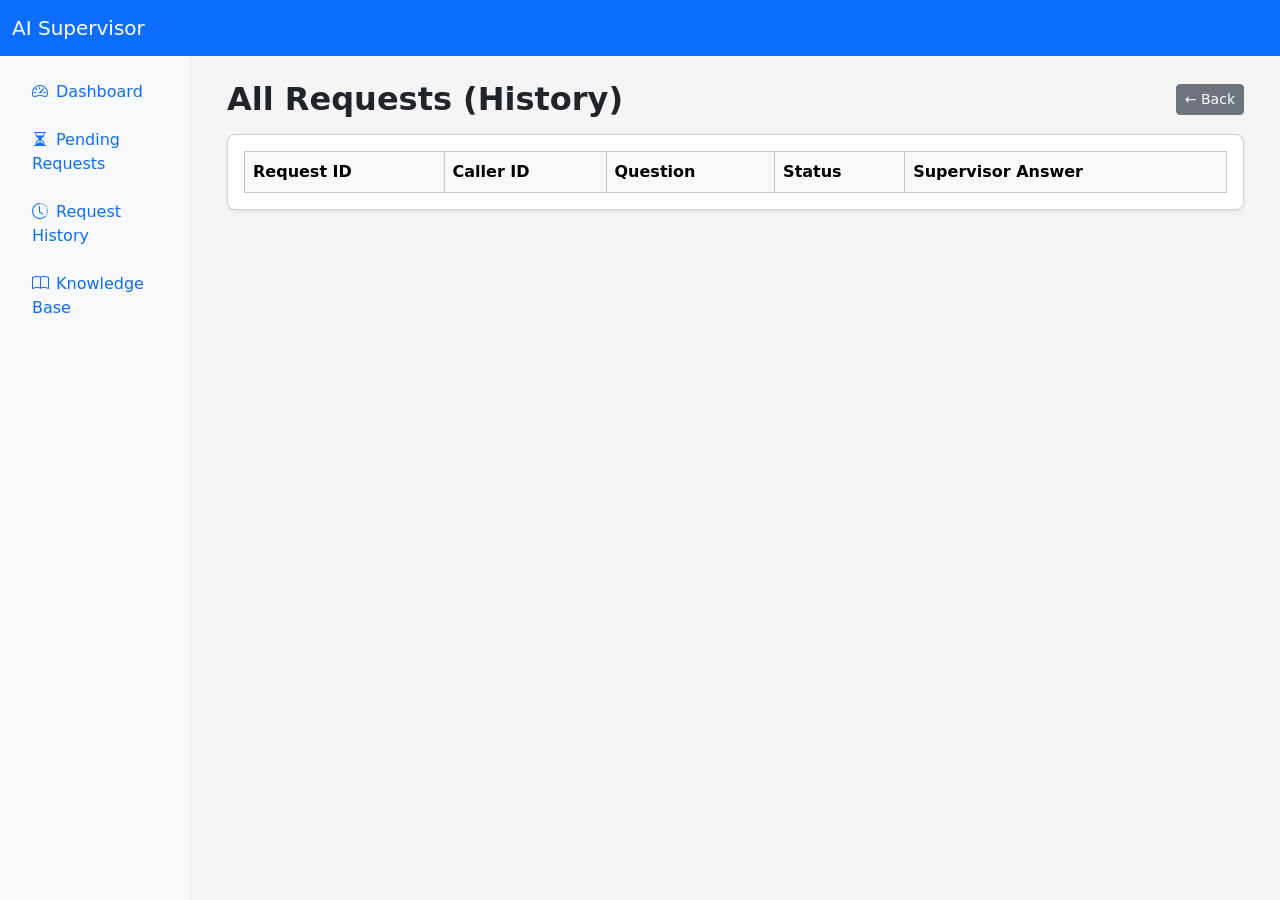
==== frontend/history.html @ 27a19df3 "feat: clean project and apply correct .gitignore" ====
<!DOCTYPE html>
<html lang="en">

<head>
    <meta charset="utf-8" />
    <meta name="viewport" content="width=device-width, initial-scale=1" />
    <title>Request History</title>
    <link href="https://cdn.jsdelivr.net/npm/bootstrap@5.3.0/dist/css/bootstrap.min.css" rel="stylesheet">
    <link href="https://cdn.jsdelivr.net/npm/bootstrap-icons@1.10.5/font/bootstrap-icons.css" rel="stylesheet">
    <link rel="stylesheet" href="style.css">
</head>

<body>
    <nav class="navbar navbar-expand-lg navbar-dark bg-primary">
        <div class="container-fluid">
            <a class="navbar-brand" href="index.html">AI Supervisor</a>
        </div>
    </nav>

    <div class="d-flex">
        <aside class="sidebar bg-light p-3">
            <ul class="nav flex-column">
                <li class="nav-item mb-2"><a class="nav-link" href="index.html"><i
                            class="bi bi-speedometer2 me-2"></i>Dashboard</a></li>
                <li class="nav-item mb-2"><a class="nav-link" href="pending.html"><i
                            class="bi bi-hourglass-split me-2"></i>Pending Requests</a></li>
                <li class="nav-item mb-2"><a class="nav-link active" href="history.html"><i
                            class="bi bi-clock-history me-2"></i>Request History</a></li>
                <li class="nav-item mb-2"><a class="nav-link" href="kb.html"><i class="bi bi-book me-2"></i>Knowledge
                        Base</a></li>
            </ul>
        </aside>

        <main class="main-content p-4 w-100">
            <div class="container-fluid">
                <div class="d-flex justify-content-between align-items-center mb-3">
                    <h2 class="mb-0">All Requests (History)</h2>
                    <a href="index.html" class="btn btn-secondary btn-sm">← Back</a>
                </div>

                <div class="card shadow-sm">
                    <div class="card-body">
                        <div class="table-responsive">
                            <table class="table table-striped table-hover table-bordered mb-0">
                                <thead class="table-light">
                                    <tr>
                                        <th>Request ID</th>
                                        <th>Caller ID</th>
                                        <th>Question</th>
                                        <th>Status</th>
                                        <th>Supervisor Answer</th>
                                    </tr>
                                </thead>
                                <tbody id="history-table"></tbody>
                            </table>
                        </div>
                    </div>
                </div>
            </div>
        </main>
    </div>

    <script src="https://cdn.jsdelivr.net/npm/bootstrap@5.3.0/dist/js/bootstrap.bundle.min.js"></script>
    <script>
        async function loadHistory() {
            const response = await fetch("http://127.0.0.1:8000/help/requests/history");
            const data = await response.json();

            const table = document.getElementById("history-table");
            table.innerHTML = "";

            data.forEach(req => {
                const row = `
                    <tr>
                        <td>${req.request_id}</td>
                        <td>${req.caller_id}</td>
                        <td>${req.question}</td>
                        <td>${req.status}</td>
                        <td>${req.supervisor_answer ?? "-"}</td>
                    </tr>
                `;
                table.innerHTML += row;
            });
        }

        loadHistory();
    </script>

</body>

</html>
---- frontend/style.css ----
:root {
    --sidebar-width: 220px;
    --bg-color: #f5f5f5;
    --card-radius: 8px;
}

body {
    background-color: var(--bg-color);
    font-family: system-ui, -apple-system, "Segoe UI", Roboto, "Helvetica Neue", Arial;
}

.sidebar {
    width: var(--sidebar-width);
    min-height: calc(100vh - 56px);
    border-right: 1px solid rgba(0, 0, 0, 0.05);
}

.main-content {
    min-height: calc(100vh - 56px);
}

h1,
h2 {
    font-weight: 600;
}

.card {
    border-radius: var(--card-radius);
}

.table th,
.table td {
    vertical-align: middle !important;
}

/* small responsive tweaks */
@media (max-width: 767px) {
    .sidebar {
        display: none;
    }
}
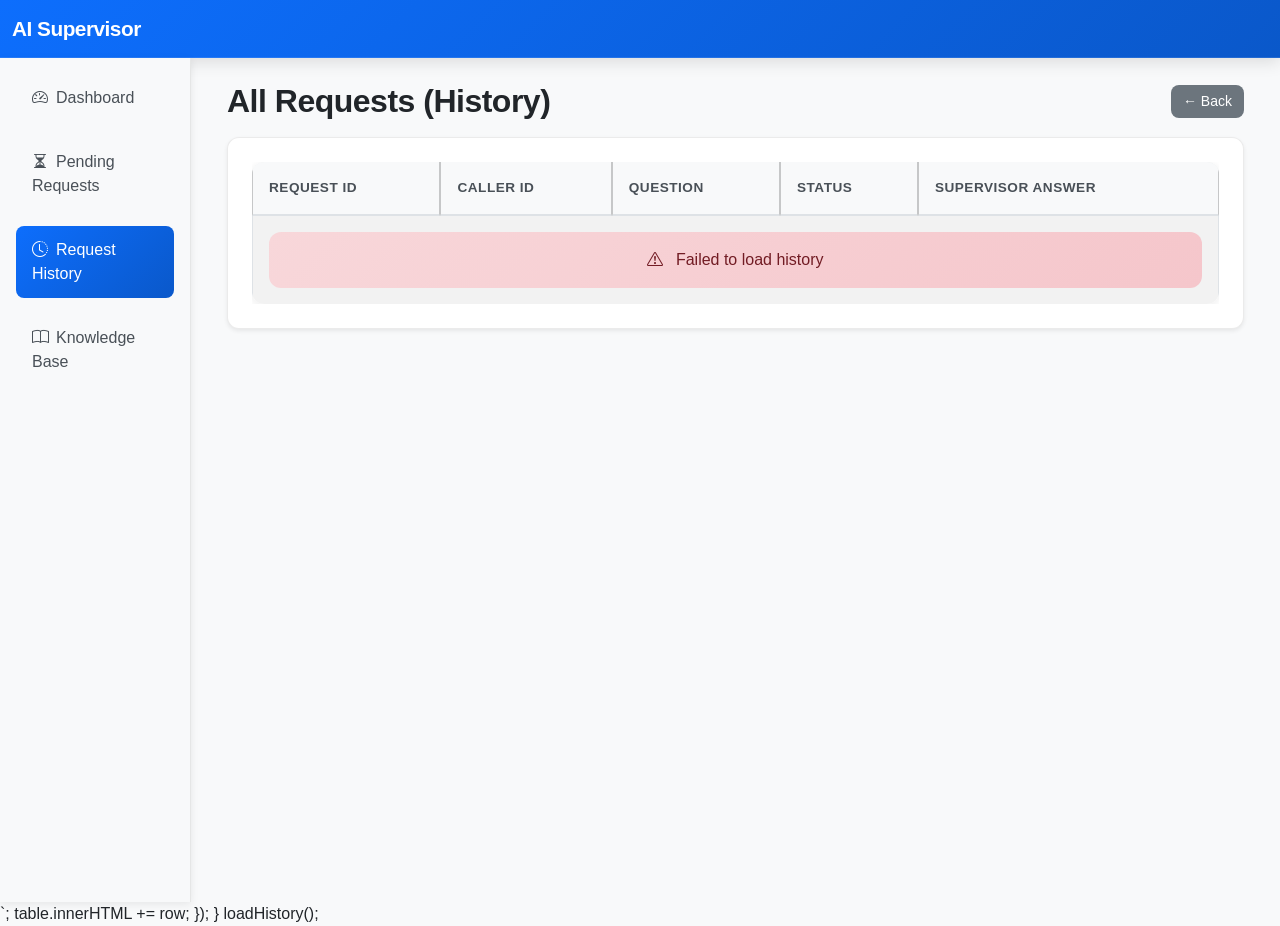
==== commit 5d32c701: "Add Railway deployment configuration" ====
--- a/frontend/history.html
+++ b/frontend/history.html
@@ -62,28 +62,103 @@
 
     <script src="https://cdn.jsdelivr.net/npm/bootstrap@5.3.0/dist/js/bootstrap.bundle.min.js"></script>
     <script>
+        // API base URL - configured via localStorage or defaults
+        const API_BASE = (() => {
+            const stored = localStorage.getItem('API_BASE_URL');
+            if (stored) return stored;
+            if (window.location.hostname === 'localhost' || window.location.hostname === '127.0.0.1') {
+                return 'http://127.0.0.1:8000';
+            }
+            console.warn('API_BASE_URL not configured.');
+            return 'http://127.0.0.1:8000';
+        })();
+
+        function getStatusBadge(status) {
+            const badgeClasses = {
+                'pending': 'badge-pending',
+                'resolved': 'badge-resolved'
+            };
+            const badgeClass = badgeClasses[status] || 'bg-secondary';
+            return `<span class="badge ${badgeClass}">${status.toUpperCase()}</span>`;
+        }
+
         async function loadHistory() {
-            const response = await fetch("http://127.0.0.1:8000/help/requests/history");
-            const data = await response.json();
+            const table = document.getElementById("history-table");
+            try {
+                const response = await fetch(`${API_BASE}/help/requests/history`);
+                const data = await response.json();
 
-            const table = document.getElementById("history-table");
-            table.innerHTML = "";
+                table.innerHTML = "";
 
-            data.forEach(req => {
-                const row = `
+                if (data.length === 0) {
+                    table.innerHTML = `
+                        <tr>
+                            <td colspan="5" class="text-center py-5">
+                                <div class="empty-state">
+                                    <div class="empty-state-icon"><i class="bi bi-file-earmark"></i></div>
+                                    <div class="empty-state-text">No requests yet</div>
+                                </div>
+                            </td>
+                        </tr>
+                    `;
+                    return;
+                }
+
+                data.reverse().forEach((req, idx) => {
+                    const formattedDate = req.created_at ? new Date(req.created_at).toLocaleDateString() : '-';
+                    const row = `
+                        <tr class="fade-in" style="animation-delay: ${idx * 50}ms;">
+                            <td><code class="text-primary">${req.request_id.substring(0, 8)}...</code></td>
+                            <td><span class="badge bg-info">${req.caller_id}</span></td>
+                            <td><strong>${req.question}</strong></td>
+                            <td>${getStatusBadge(req.status)}</td>
+                            <td>${req.supervisor_answer ? `<small>${req.supervisor_answer.substring(0, 50)}...</small>` : '<span class="text-muted">-</span>'}</td>
+                        </tr>
+                    `;
+                    table.innerHTML += row;
+                });
+            } catch (e) {
+                table.innerHTML = `
                     <tr>
-                        <td>${req.request_id}</td>
-                        <td>${req.caller_id}</td>
-                        <td>${req.question}</td>
-                        <td>${req.status}</td>
-                        <td>${req.supervisor_answer ?? "-"}</td>
+                        <td colspan="5" class="text-center py-5">
+                            <div class="alert alert-danger mb-0">
+                                <i class="bi bi-exclamation-triangle me-2"></i> Failed to load history
+                            </div>
+                        </td>
                     </tr>
                 `;
-                table.innerHTML += row;
-            });
+                console.error("Error loading history:", e);
+            }
         }
 
-        loadHistory();
+        document.addEventListener('DOMContentLoaded', loadHistory);
+        // Auto-refresh every 5 seconds
+        setInterval(loadHistory, 5000);
+    </script>
+
+    <style>
+        @keyframes fadeIn {
+            from {
+                opacity: 0;
+                transform: translateY(10px);
+            }
+
+            to {
+                opacity: 1;
+                transform: translateY(0);
+            }
+        }
+
+        .fade-in {
+            animation: fadeIn 0.3s ease-out forwards;
+        }
+    </style>
+    `;
+    table.innerHTML += row;
+    });
+    }
+
+    loadHistory();
     </script>
 
 </body>
--- a/frontend/style.css
+++ b/frontend/style.css
@@ -1,41 +1,361 @@
 :root {
     --sidebar-width: 220px;
-    --bg-color: #f5f5f5;
-    --card-radius: 8px;
+    --bg-color: #f8f9fa;
+    --card-radius: 12px;
+    --primary-gradient: linear-gradient(135deg, #0d6efd 0%, #0a58ca 100%);
+    --success-gradient: linear-gradient(135deg, #198754 0%, #146c43 100%);
+    --danger-gradient: linear-gradient(135deg, #dc3545 0%, #bb2d3b 100%);
+    --shadow-sm: 0 2px 8px rgba(0, 0, 0, 0.08);
+    --shadow-md: 0 4px 16px rgba(0, 0, 0, 0.12);
+    --shadow-lg: 0 8px 24px rgba(0, 0, 0, 0.16);
+    --transition: all 0.3s cubic-bezier(0.4, 0, 0.2, 1);
+}
+
+* {
+    box-sizing: border-box;
+}
+
+html,
+body {
+    height: 100%;
 }
 
 body {
     background-color: var(--bg-color);
-    font-family: system-ui, -apple-system, "Segoe UI", Roboto, "Helvetica Neue", Arial;
-}
-
+    font-family: -apple-system, BlinkMacSystemFont, 'Segoe UI', 'Roboto', 'Oxygen', 'Ubuntu', 'Cantarell', 'Fira Sans', 'Droid Sans', 'Helvetica Neue', sans-serif;
+    -webkit-font-smoothing: antialiased;
+    -moz-osx-font-smoothing: grayscale;
+}
+
+/* Navbar Enhancement */
+.navbar {
+    background: var(--primary-gradient) !important;
+    box-shadow: var(--shadow-md);
+    border-bottom: 1px solid rgba(255, 255, 255, 0.1);
+}
+
+.navbar-brand {
+    font-weight: 700;
+    font-size: 1.3rem;
+    letter-spacing: -0.5px;
+}
+
+/* Sidebar Styling */
 .sidebar {
     width: var(--sidebar-width);
     min-height: calc(100vh - 56px);
-    border-right: 1px solid rgba(0, 0, 0, 0.05);
-}
-
+    background: white;
+    border-right: 1px solid rgba(0, 0, 0, 0.08);
+    box-shadow: var(--shadow-sm);
+    overflow-y: auto;
+    position: sticky;
+    top: 56px;
+}
+
+.sidebar .nav-link {
+    border-radius: 8px;
+    margin-bottom: 8px;
+    padding: 12px 16px;
+    color: #495057;
+    font-weight: 500;
+    transition: var(--transition);
+}
+
+.sidebar .nav-link:hover {
+    background-color: #f1f3f5;
+    color: #0d6efd;
+    transform: translateX(4px);
+}
+
+.sidebar .nav-link.active {
+    background: var(--primary-gradient);
+    color: white;
+}
+
+/* Main Content */
 .main-content {
     min-height: calc(100vh - 56px);
+    background: var(--bg-color);
 }
 
 h1,
-h2 {
+h2,
+h3,
+h4,
+h5,
+h6 {
     font-weight: 600;
-}
-
+    letter-spacing: -0.5px;
+}
+
+h1 {
+    font-size: 2rem;
+    color: #212529;
+}
+
+/* Cards Enhancement */
 .card {
+    border: 1px solid rgba(0, 0, 0, 0.08);
     border-radius: var(--card-radius);
-}
-
-.table th,
+    box-shadow: var(--shadow-sm);
+    transition: var(--transition);
+}
+
+.card:hover {
+    box-shadow: var(--shadow-md);
+    transform: translateY(-2px);
+}
+
+.card-body {
+    padding: 1.5rem;
+}
+
+.card-title {
+    font-weight: 600;
+    color: #212529;
+}
+
+/* Tables Enhancement */
+.table {
+    border-collapse: separate;
+    border-spacing: 0;
+    background: white;
+    border-radius: var(--card-radius);
+    overflow: hidden;
+    box-shadow: var(--shadow-sm);
+}
+
+.table thead {
+    background: linear-gradient(135deg, #f1f3f5 0%, #e9ecef 100%);
+    font-weight: 600;
+    text-transform: uppercase;
+    font-size: 0.85rem;
+    letter-spacing: 0.5px;
+}
+
+.table th {
+    vertical-align: middle !important;
+    border-bottom: 2px solid #dee2e6;
+    padding: 1rem !important;
+    color: #495057;
+}
+
 .table td {
     vertical-align: middle !important;
-}
-
-/* small responsive tweaks */
+    padding: 1rem !important;
+    border-bottom: 1px solid #dee2e6;
+}
+
+.table tbody tr {
+    transition: var(--transition);
+}
+
+.table tbody tr:hover {
+    background-color: #f8f9fa;
+}
+
+.table tbody tr:last-child td {
+    border-bottom: none;
+}
+
+/* Buttons Enhancement */
+.btn {
+    border-radius: 8px;
+    padding: 10px 20px;
+    font-weight: 500;
+    transition: var(--transition);
+    border: none;
+}
+
+.btn-primary {
+    background: var(--primary-gradient);
+    box-shadow: 0 2px 8px rgba(13, 110, 253, 0.3);
+}
+
+.btn-primary:hover {
+    box-shadow: 0 4px 16px rgba(13, 110, 253, 0.4);
+    transform: translateY(-2px);
+}
+
+.btn-success {
+    background: var(--success-gradient);
+    box-shadow: 0 2px 8px rgba(25, 135, 84, 0.3);
+}
+
+.btn-success:hover {
+    box-shadow: 0 4px 16px rgba(25, 135, 84, 0.4);
+    transform: translateY(-2px);
+}
+
+.btn-danger {
+    background: var(--danger-gradient);
+    box-shadow: 0 2px 8px rgba(220, 53, 69, 0.3);
+}
+
+.btn-danger:hover {
+    box-shadow: 0 4px 16px rgba(220, 53, 69, 0.4);
+    transform: translateY(-2px);
+}
+
+.btn-sm {
+    padding: 6px 12px;
+    font-size: 0.875rem;
+}
+
+/* Forms Enhancement */
+.form-control,
+.form-select {
+    border-radius: 8px;
+    border: 1px solid #dee2e6;
+    padding: 10px 12px;
+    transition: var(--transition);
+    font-size: 0.95rem;
+}
+
+.form-control:focus,
+.form-select:focus {
+    border-color: #0d6efd;
+    box-shadow: 0 0 0 3px rgba(13, 110, 253, 0.1);
+}
+
+.form-label {
+    font-weight: 500;
+    color: #495057;
+    margin-bottom: 8px;
+}
+
+/* Badges */
+.badge {
+    border-radius: 20px;
+    padding: 6px 12px;
+    font-weight: 500;
+    font-size: 0.85rem;
+}
+
+/* Status Badges */
+.badge-pending {
+    background-color: #ffc107;
+    color: #000;
+}
+
+.badge-resolved {
+    background-color: #28a745;
+    color: white;
+}
+
+.badge-answered {
+    background-color: #17a2b8;
+    color: white;
+}
+
+.badge-escalated {
+    background-color: #fd7e14;
+    color: white;
+}
+
+/* Alerts */
+.alert {
+    border-radius: var(--card-radius);
+    border: none;
+    padding: 1rem 1.5rem;
+}
+
+.alert-info {
+    background: linear-gradient(135deg, #e7f3ff 0%, #cce7ff 100%);
+    color: #0c5460;
+}
+
+.alert-success {
+    background: linear-gradient(135deg, #d4edda 0%, #c3e6cb 100%);
+    color: #155724;
+}
+
+.alert-warning {
+    background: linear-gradient(135deg, #fff3cd 0%, #ffeaa7 100%);
+    color: #856404;
+}
+
+.alert-danger {
+    background: linear-gradient(135deg, #f8d7da 0%, #f5c6cb 100%);
+    color: #721c24;
+}
+
+/* Loading State */
+.loading {
+    opacity: 0.6;
+    pointer-events: none;
+}
+
+.spinner-border {
+    color: #0d6efd;
+}
+
+/* Empty State */
+.empty-state {
+    text-align: center;
+    padding: 3rem;
+}
+
+.empty-state-icon {
+    font-size: 4rem;
+    color: #dee2e6;
+    margin-bottom: 1rem;
+}
+
+.empty-state-text {
+    color: #6c757d;
+    font-size: 1.1rem;
+}
+
+/* Responsive Design */
+@media (max-width: 991px) {
+    .sidebar {
+        width: 180px;
+    }
+}
+
 @media (max-width: 767px) {
     .sidebar {
         display: none;
     }
+
+    .d-flex {
+        flex-direction: column !important;
+    }
+
+    h1 {
+        font-size: 1.5rem;
+    }
+
+    .card {
+        margin-bottom: 1rem;
+    }
+
+    .table {
+        font-size: 0.9rem;
+    }
+
+    .table th,
+    .table td {
+        padding: 0.75rem !important;
+    }
+}
+
+@media (max-width: 576px) {
+    .main-content {
+        padding: 1rem !important;
+    }
+
+    .container-fluid {
+        padding-left: 0.5rem;
+        padding-right: 0.5rem;
+    }
+
+    .btn {
+        width: 100%;
+    }
+
+    .table-responsive {
+        margin: 0 -1rem;
+    }
 }
